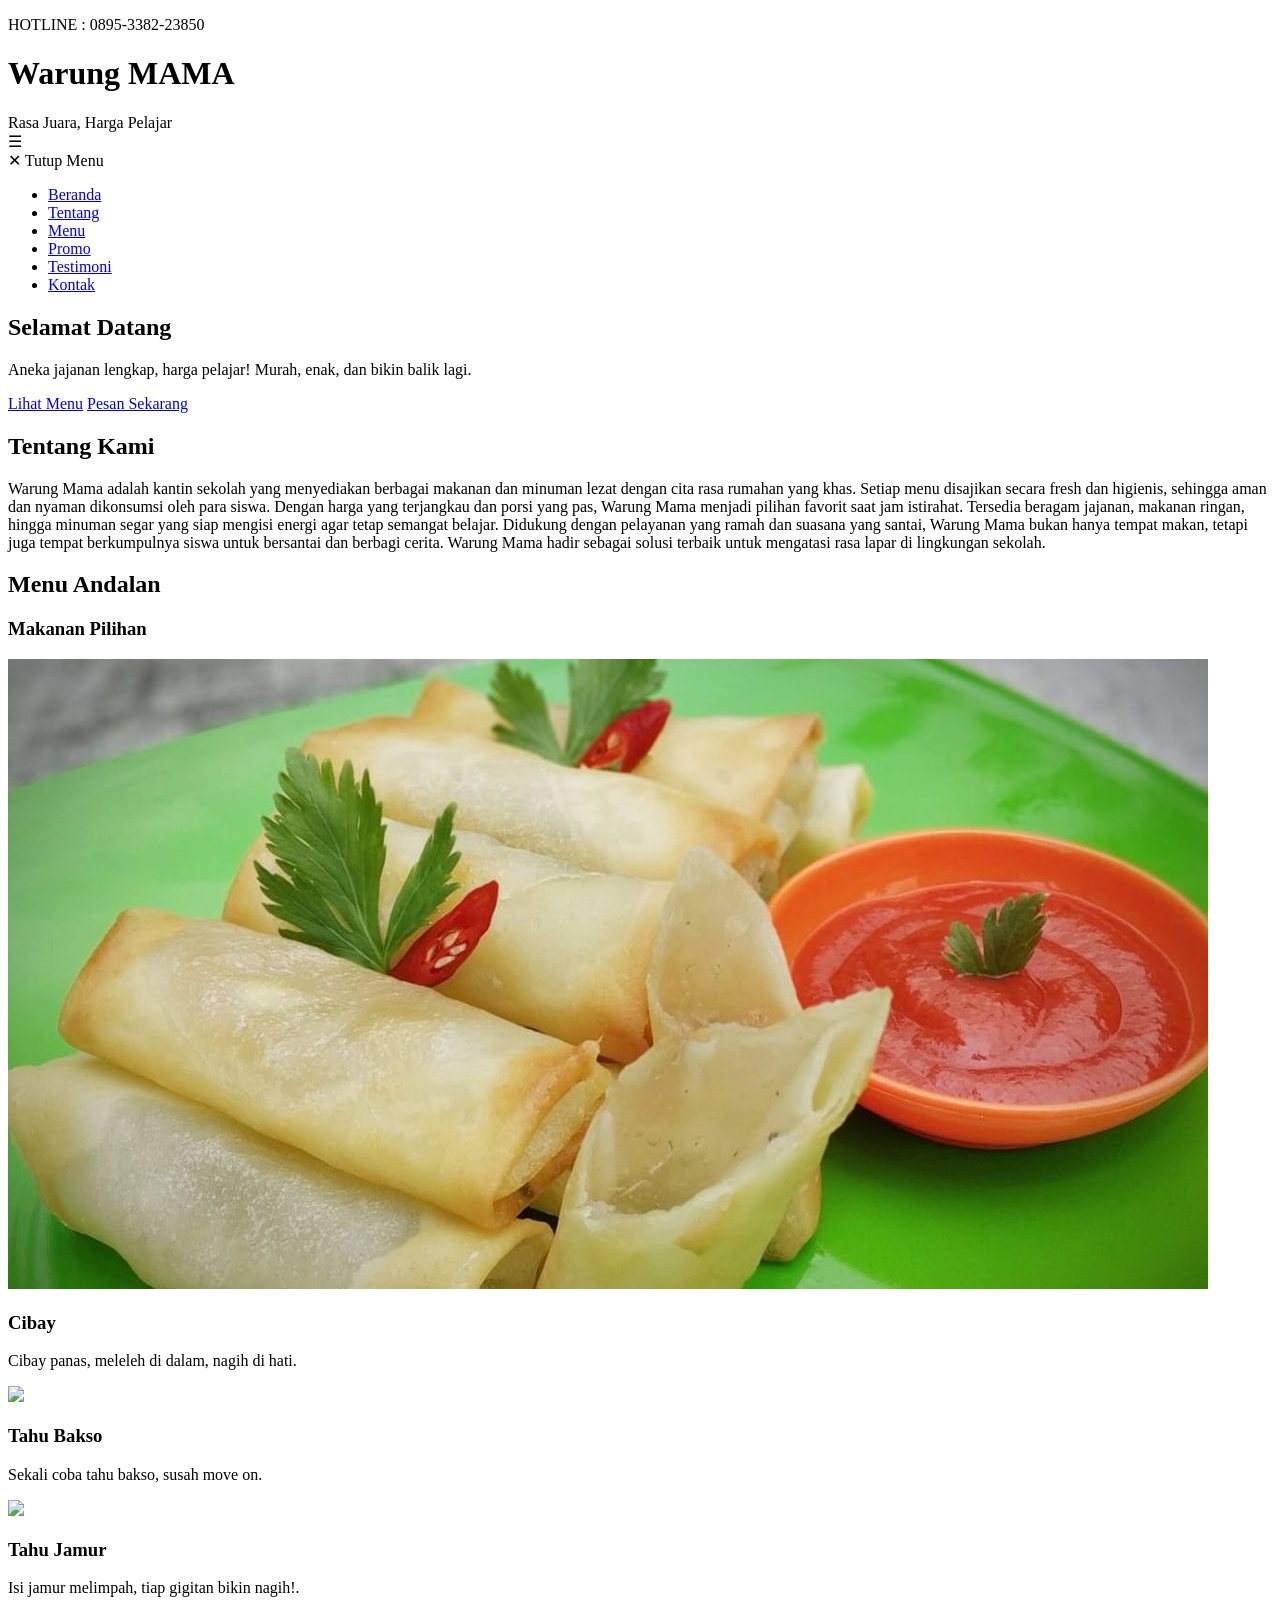
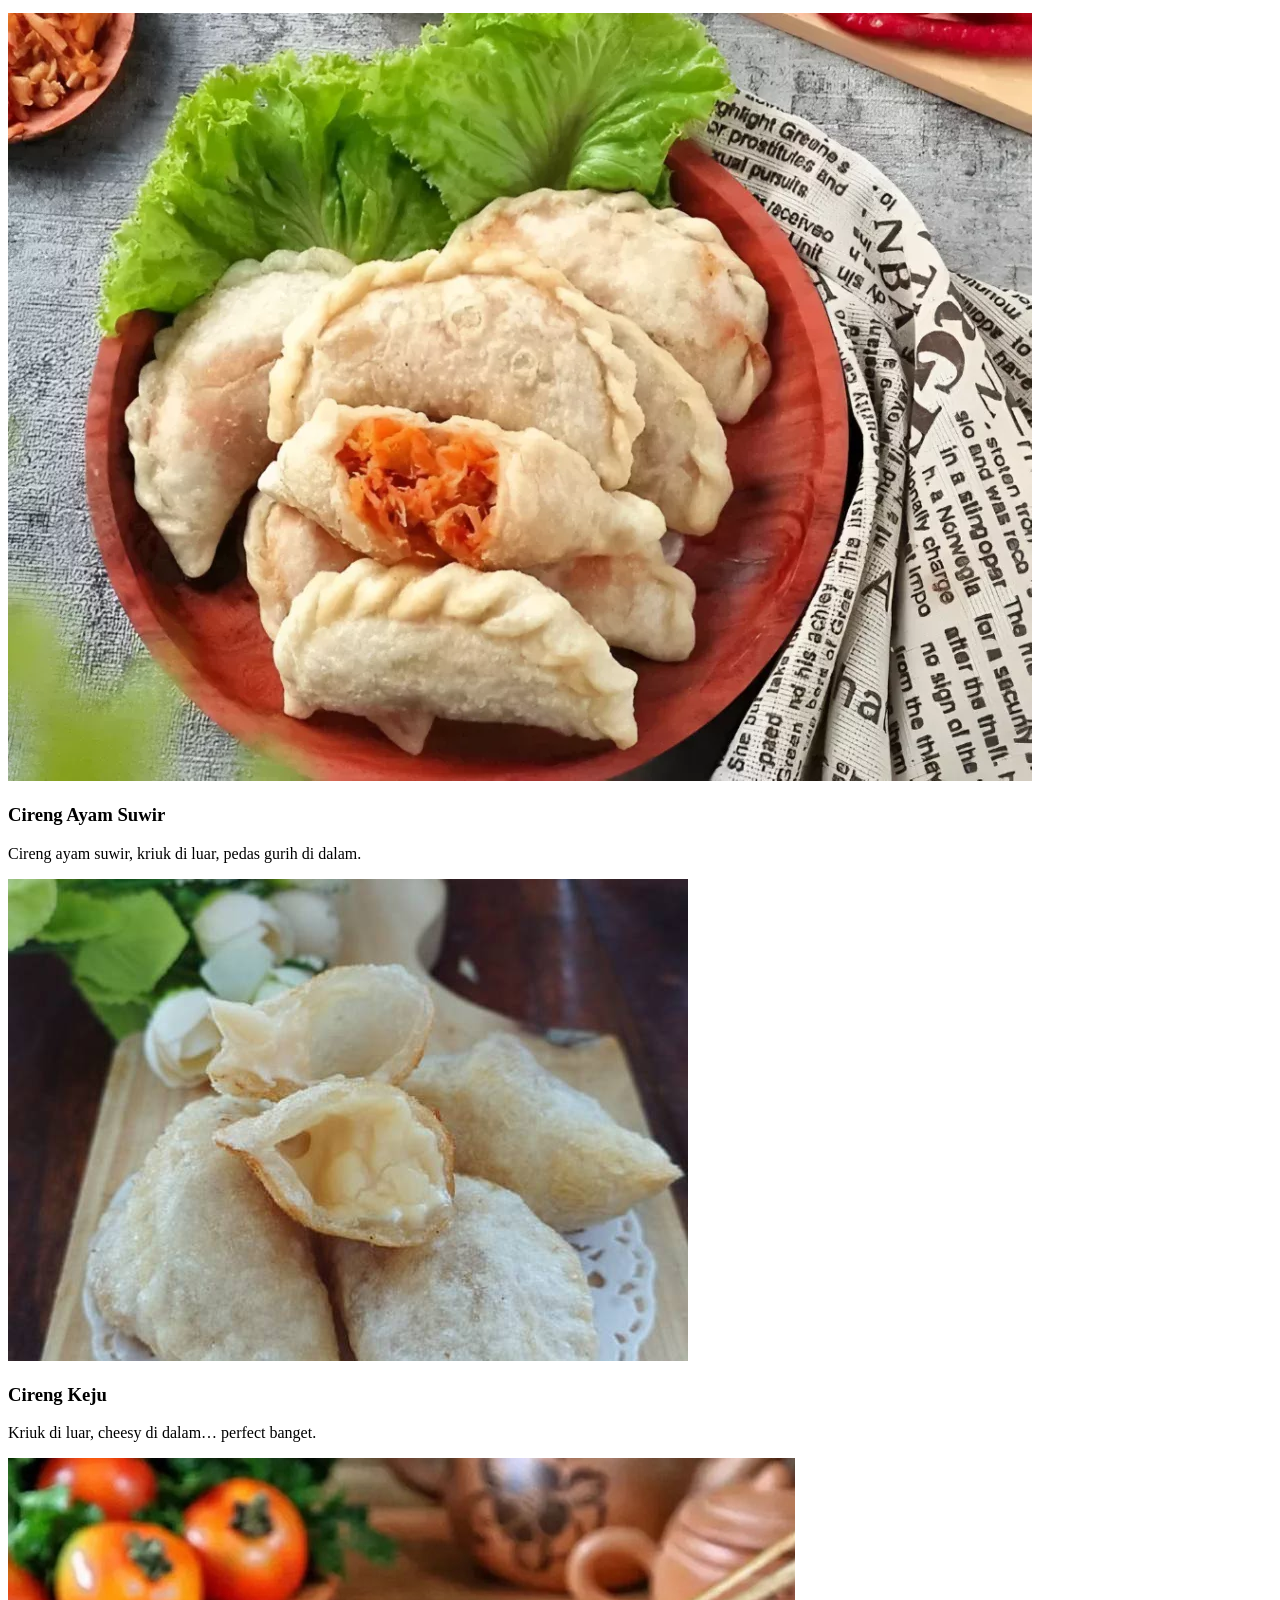
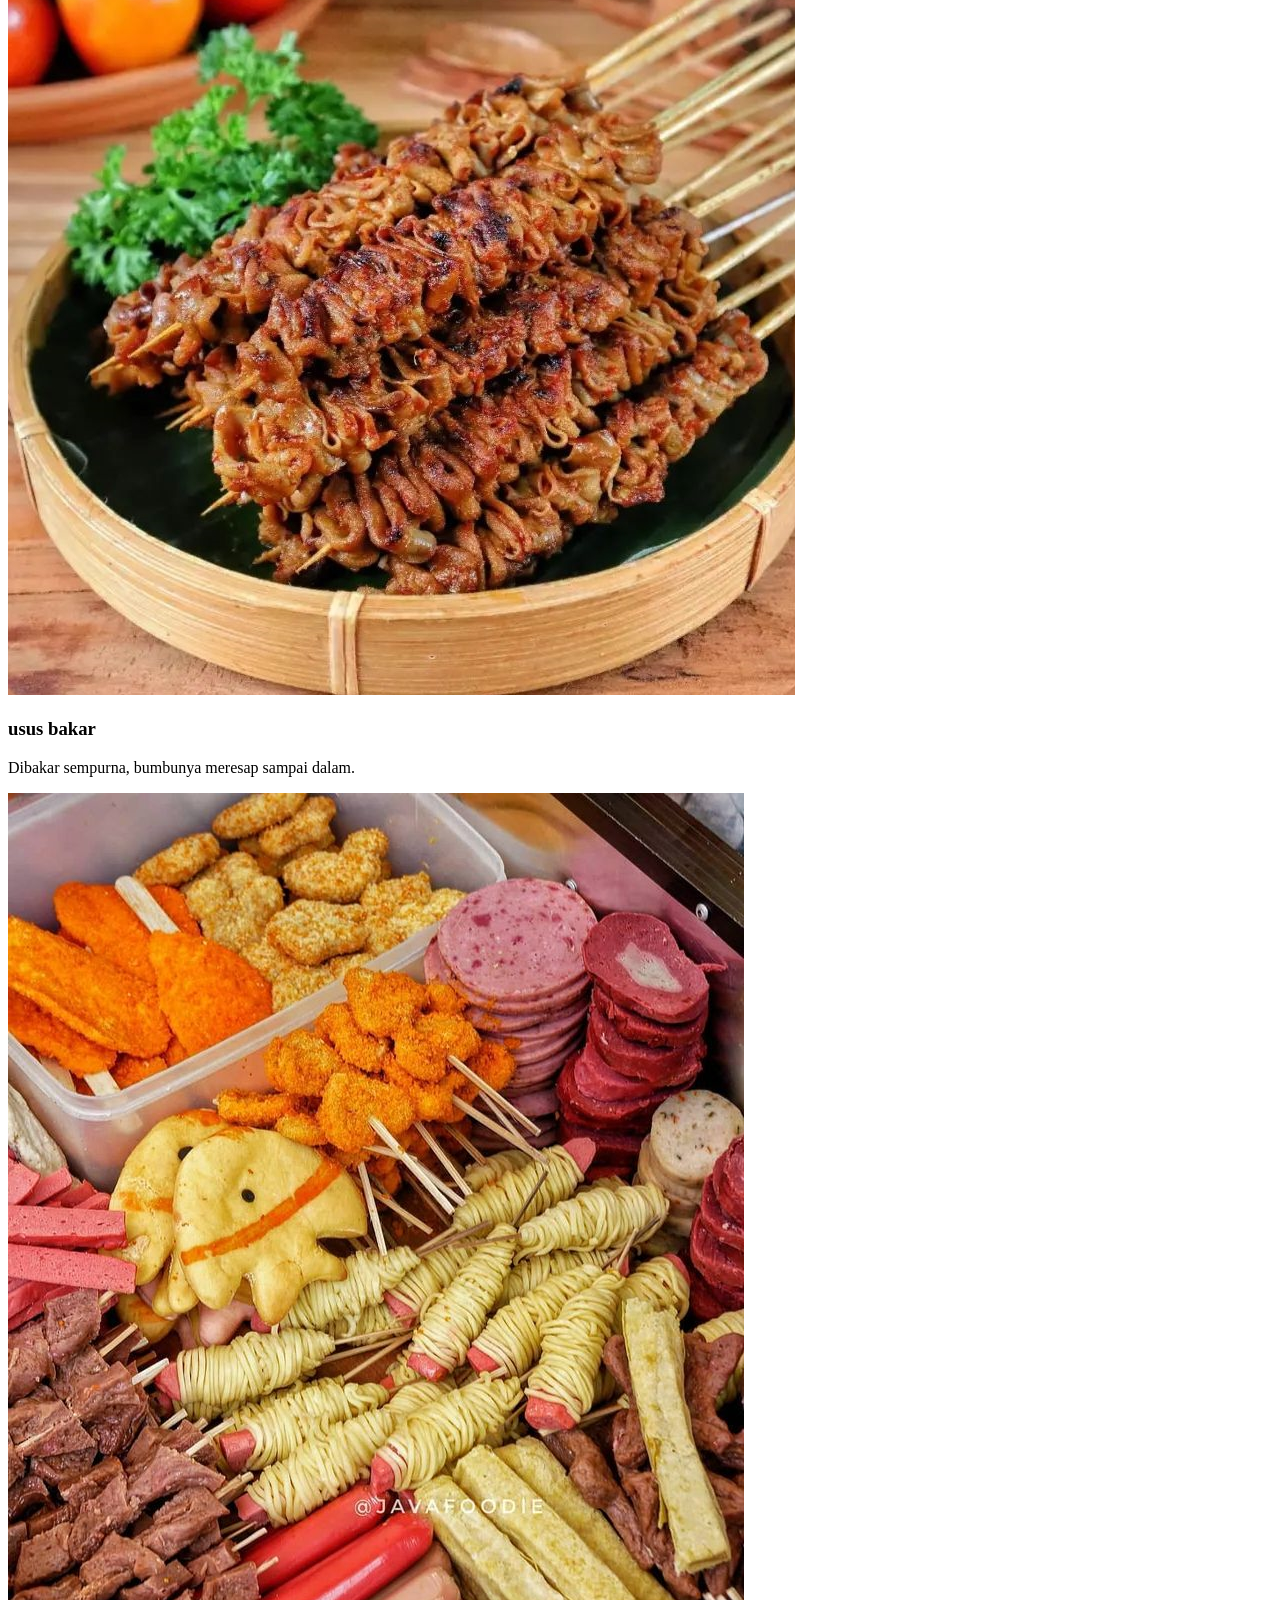
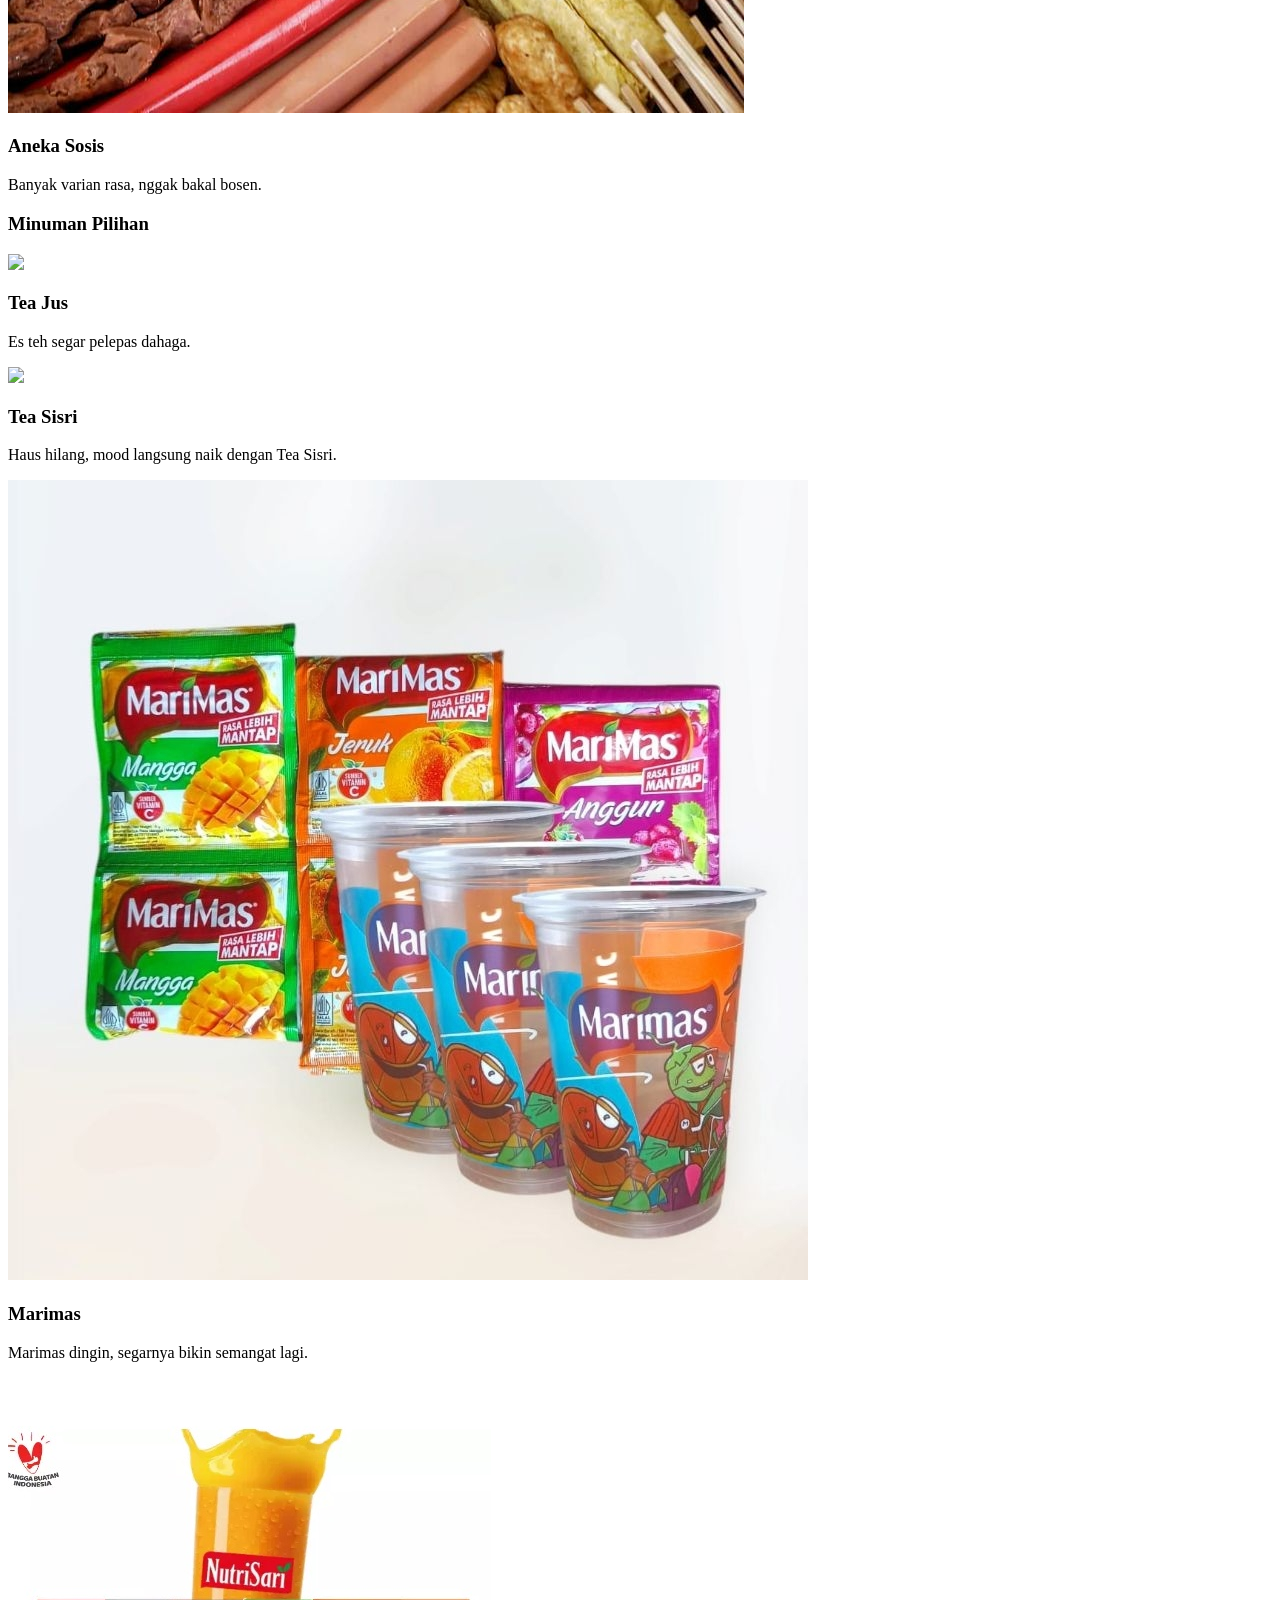
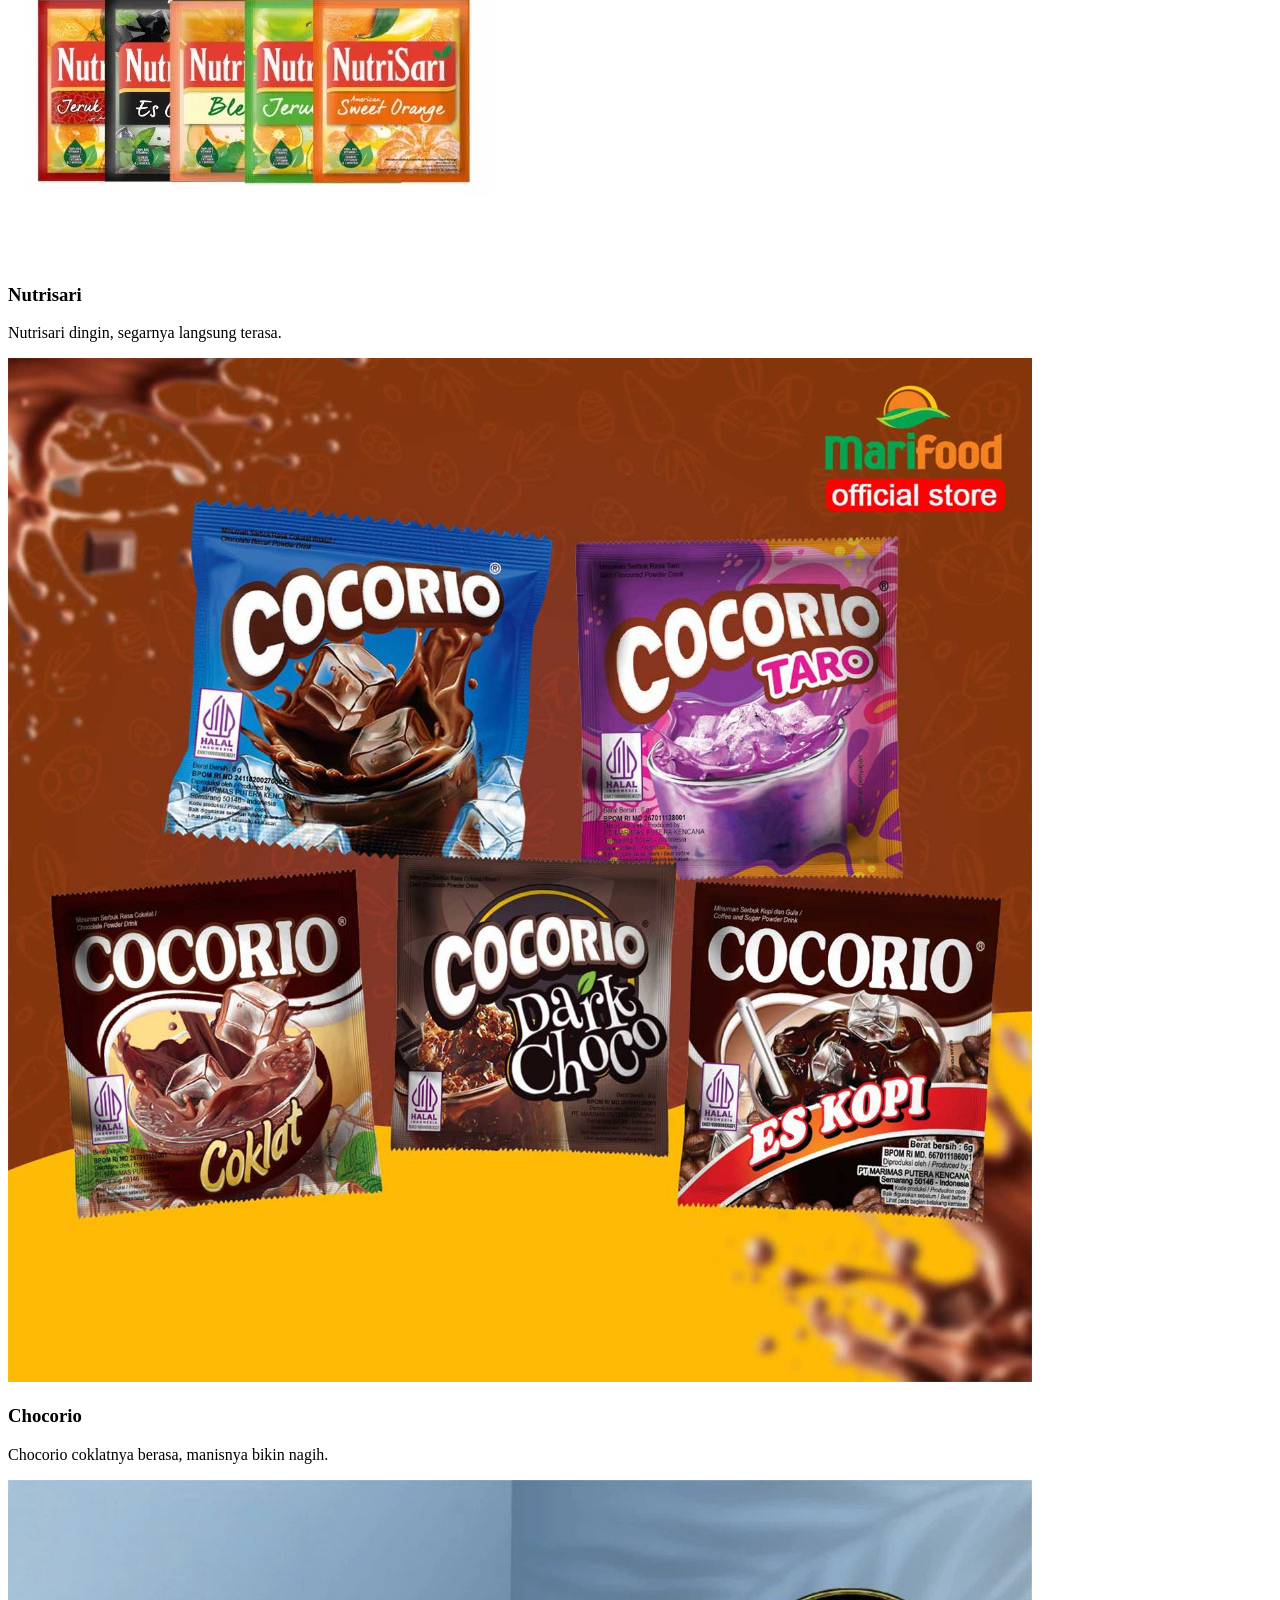
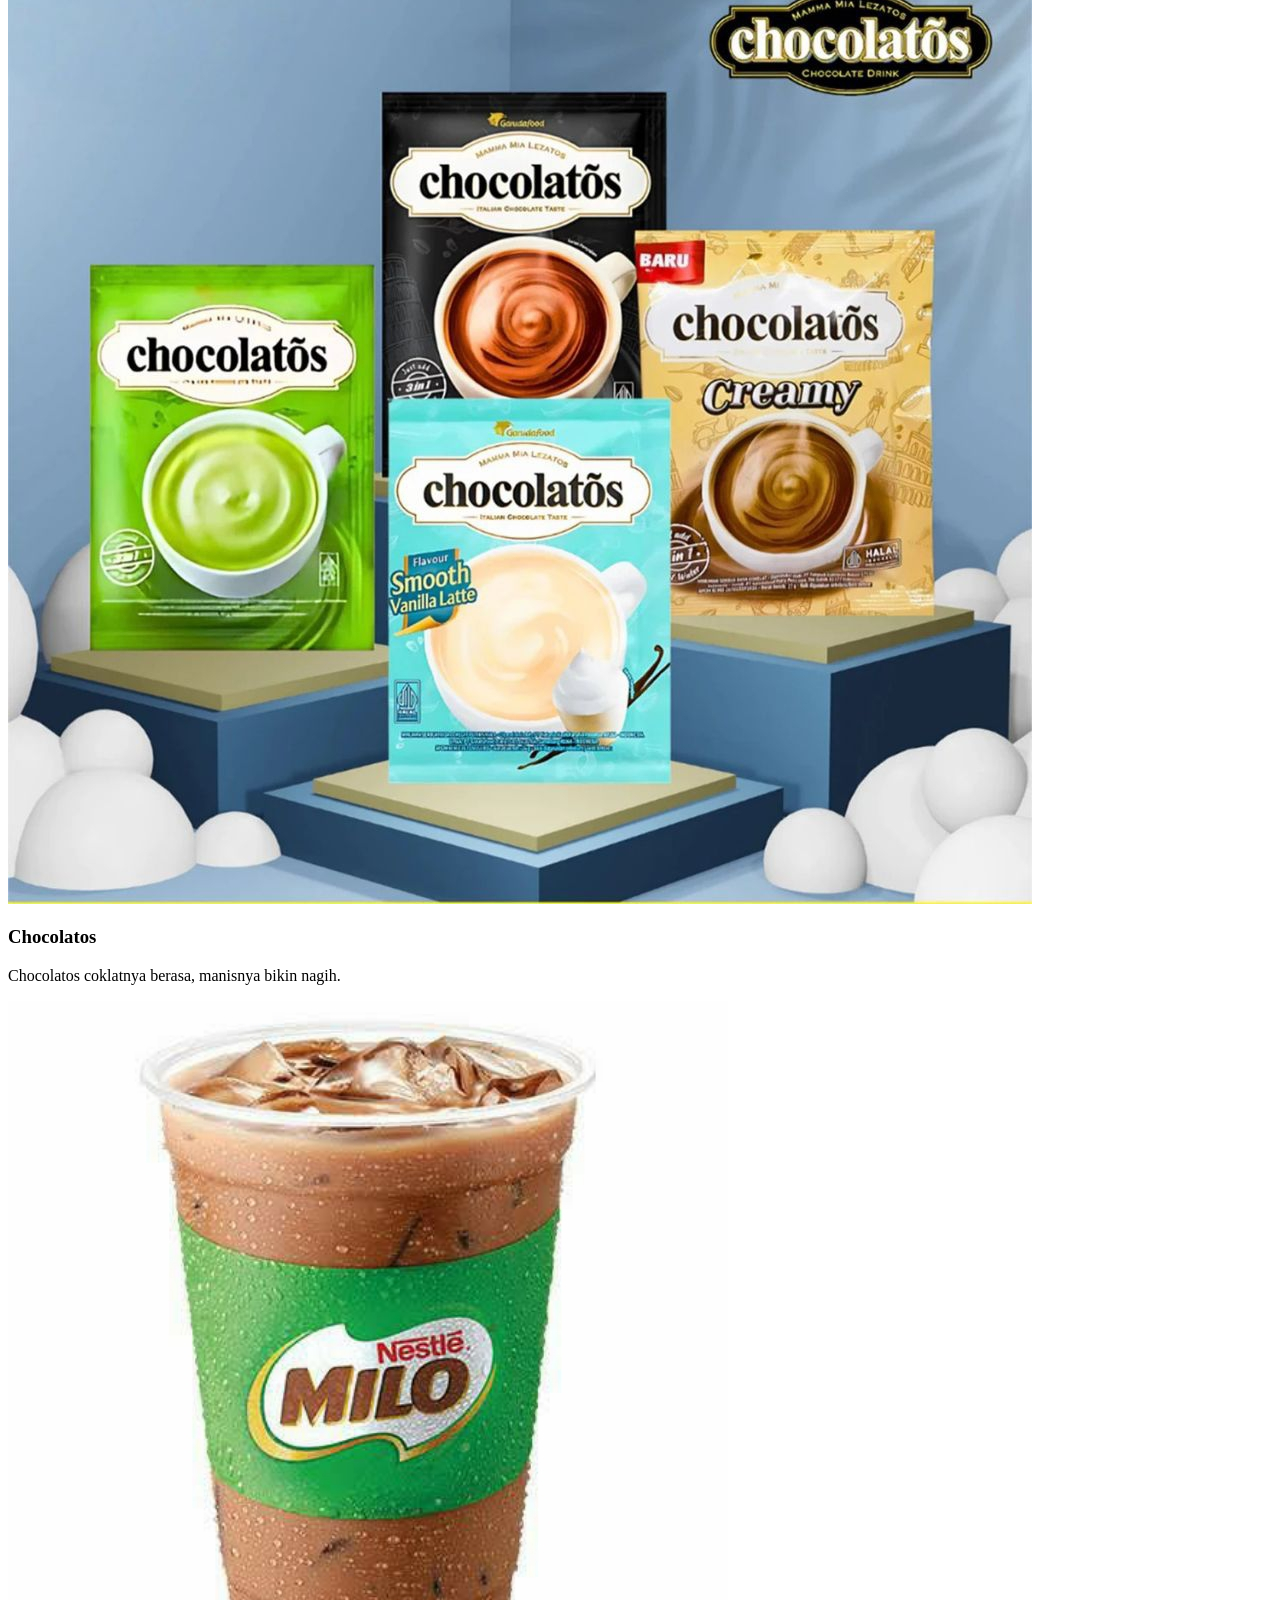
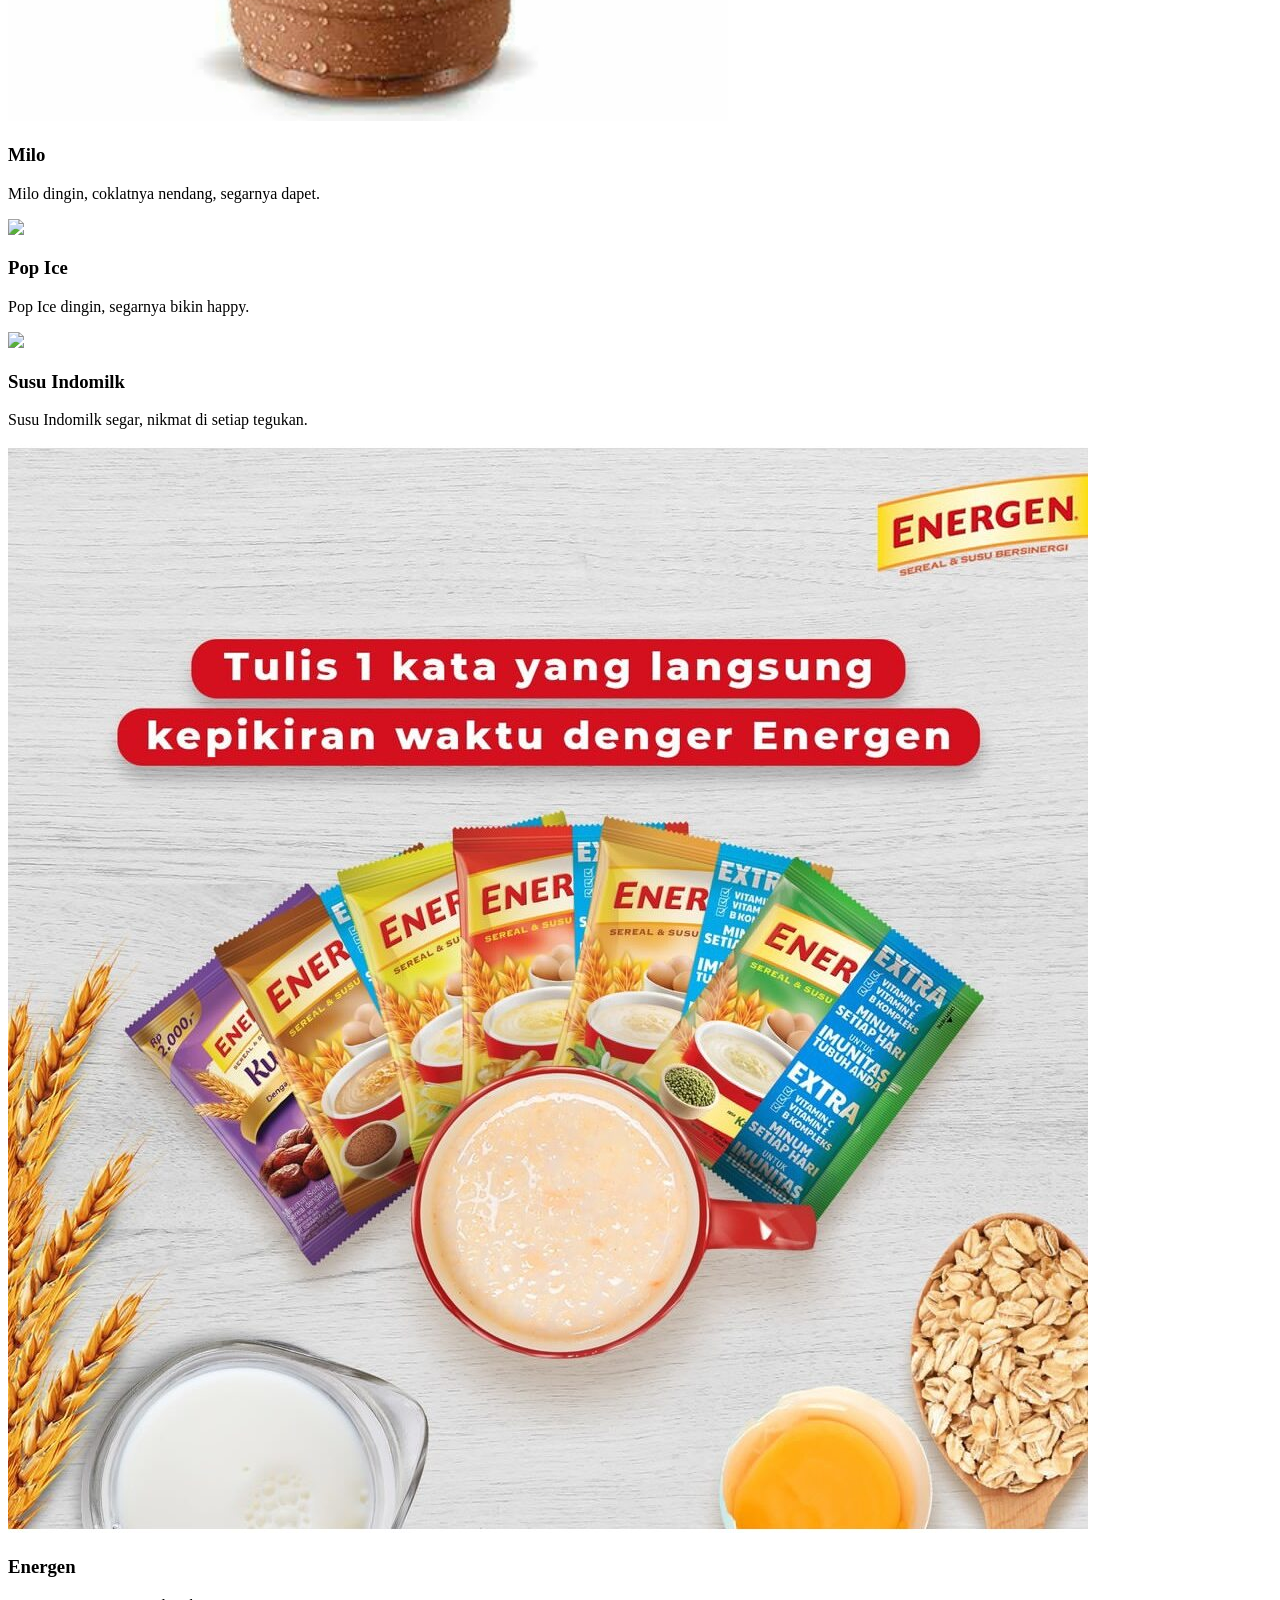
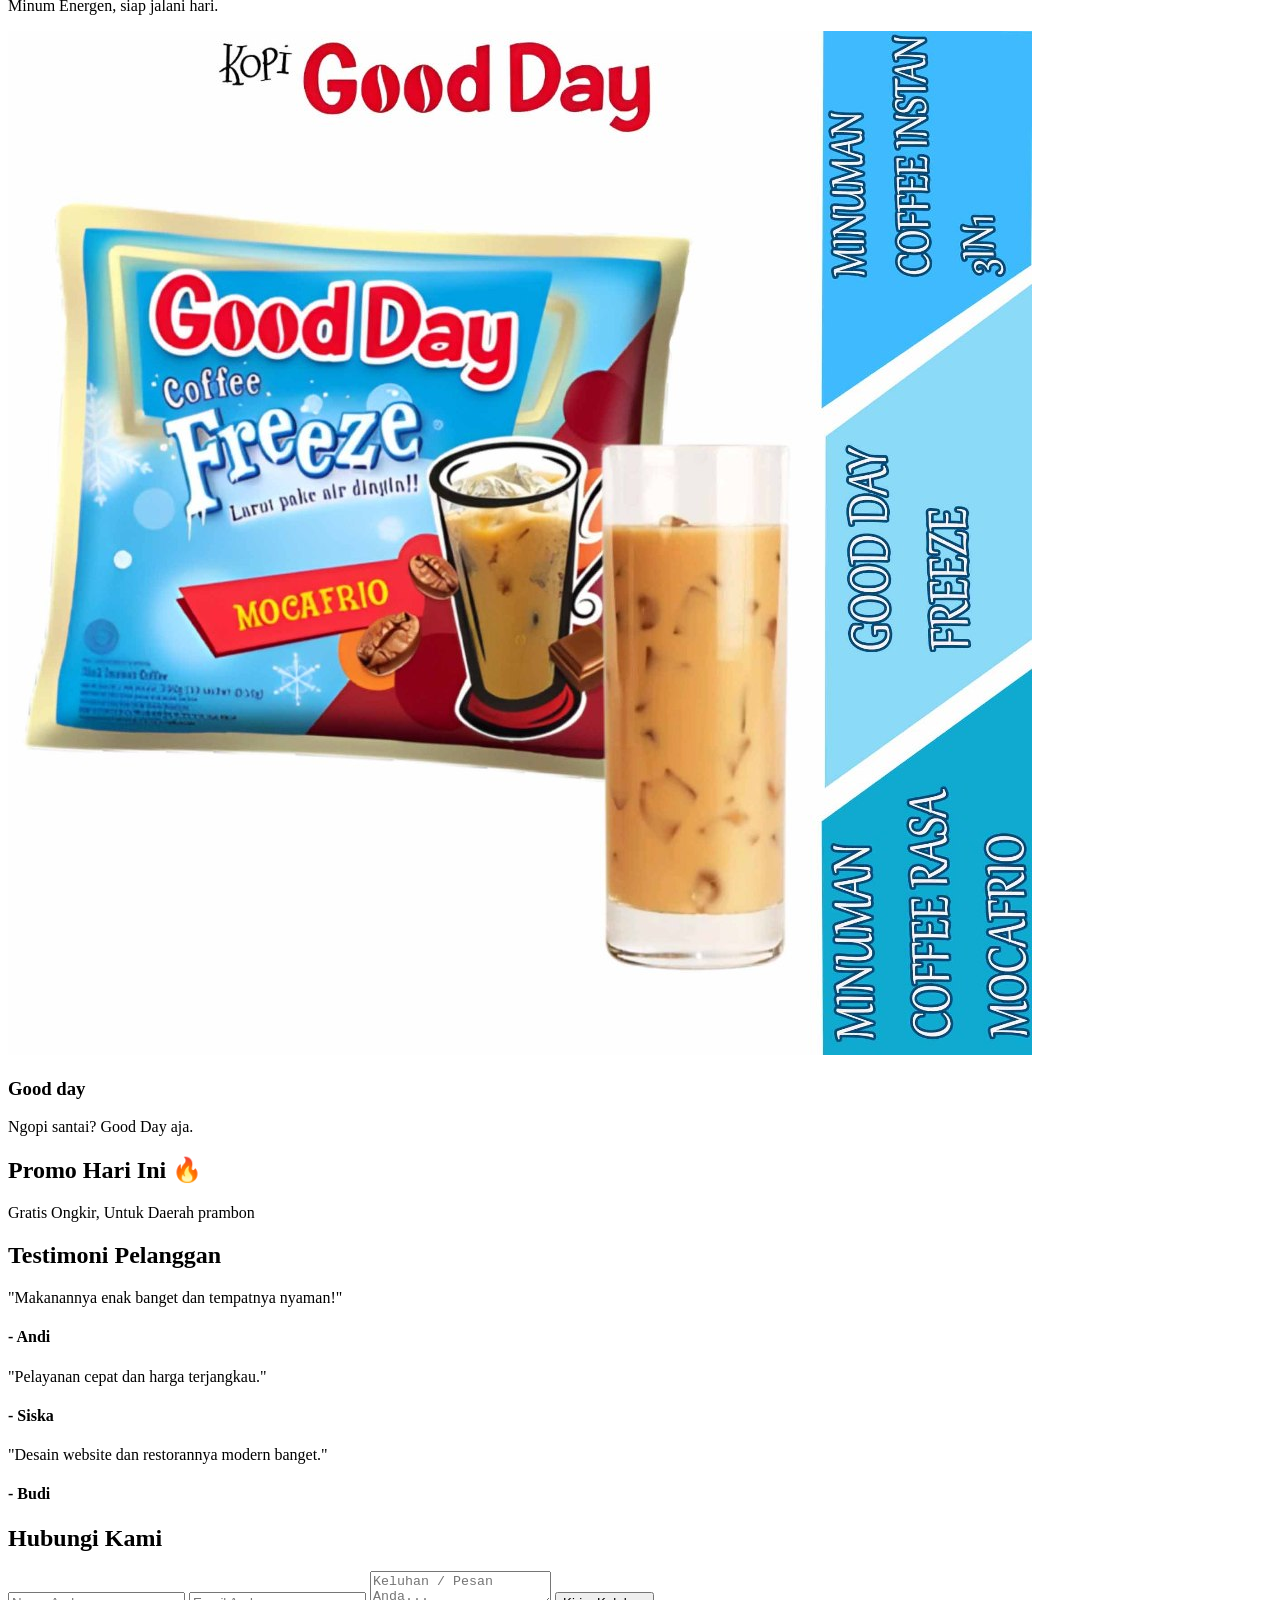
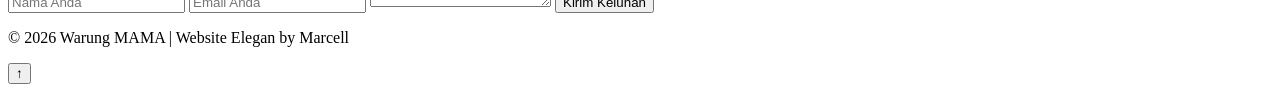
==== index.html @ 25d51960 "Rename index.html.html to index.html" ====
<!DOCTYPE html>
<html lang="id">
<head>
  <meta charset="UTF-8" />
  <meta name="viewport" content="width=device-width, initial-scale=1.0"/>
  <title>Warung Nusantara</title>

  <link rel="stylesheet" href="style.css">

  <link rel="preconnect" href="https://fonts.googleapis.com">
  <link href="https://fonts.googleapis.com/css2?family=Poppins:wght@300;400;500;600;700&display=swap" rel="stylesheet">

  <script src="https://kit.fontawesome.com/a076d05399.js" crossorigin="anonymous"></script>
</head>
<body>

<!-- LOADER -->
<div id="loader">
  <div class="spinner"></div>
</div>

<!-- TOPBAR -->
<div class="topbar">
  <p>HOTLINE : 0895-3382-23850</p>
</div>

<!-- HEADER -->
<header class="header">

  <div class="logo">
    <h1>Warung MAMA</h1>
    <span>Rasa Juara, Harga Pelajar</span>
  </div>

  <div class="menu-btn" id="menuBtn">
    ☰
  </div>

</header>

<!-- SIDEBAR -->
<nav class="sidebar" id="sidebar">

  <div class="close-btn" id="closeBtn">
    ✕ Tutup Menu
  </div>

  <ul>
    <li><a href="#home">Beranda</a></li>
    <li><a href="#tentang">Tentang</a></li>
    <li><a href="#menu">Menu</a></li>
    <li><a href="#promo">Promo</a></li>
    <li><a href="#testimoni">Testimoni</a></li>
    <li><a href="#kontak">Kontak</a></li>
  </ul>

</nav>

<!-- OVERLAY -->
<div class="overlay" id="overlay"></div>

<!-- HERO -->
<section class="hero" id="home">

  <div class="hero-content">
    <h2>Selamat Datang</h2>
    <p>Aneka jajanan lengkap, harga pelajar! Murah, enak, dan bikin balik lagi.</p>

    <div class="hero-buttons">
      <a href="#menu" class="btn primary">Lihat Menu</a>
      <a href="#kontak" class="btn secondary">Pesan Sekarang</a>
    </div>
  </div>

</section>

<!-- TENTANG -->
<section class="about" id="tentang">

  <h2>Tentang Kami</h2>

  <p>
   Warung Mama adalah kantin sekolah yang menyediakan berbagai makanan dan minuman lezat dengan cita rasa rumahan yang khas. Setiap menu disajikan secara fresh dan higienis, sehingga aman dan nyaman dikonsumsi oleh para siswa.

Dengan harga yang terjangkau dan porsi yang pas, Warung Mama menjadi pilihan favorit saat jam istirahat. Tersedia beragam jajanan, makanan ringan, hingga minuman segar yang siap mengisi energi agar tetap semangat belajar.

Didukung dengan pelayanan yang ramah dan suasana yang santai, Warung Mama bukan hanya tempat makan, tetapi juga tempat berkumpulnya siswa untuk bersantai dan berbagi cerita. Warung Mama hadir sebagai solusi terbaik untuk mengatasi rasa lapar di lingkungan sekolah.
  </p>

</section>

<!-- MENU -->
<section class="menu-section" id="menu">

  <h2>Menu Andalan</h2>

  <!-- MAKANAN -->
  <div class="menu-title">
    <h3>Makanan Pilihan</h3>
  </div>

  <div class="menu-container">

    <!-- 7 MAKANAN -->

    <div class="card">
      <img src="foto/cibay.jpg">
      <div class="card-content">
        <h3>Cibay</h3>
        <p>Cibay panas, meleleh di dalam, nagih di hati.</p>
        
      </div>
    </div>

    <div class="card">
      <img src="foto/tahu bakso.jpg">
      <div class="card-content">
        <h3>Tahu Bakso</h3>
        <p>Sekali coba tahu bakso, susah move on.</p>
        
      </div>
    </div>

    <div class="card">
      <img src="foto/tahu jamur.jpg">
      <div class="card-content">
        <h3>Tahu Jamur</h3>
        <p>Isi jamur melimpah, tiap gigitan bikin nagih!.</p>
        
      </div>
    </div>

    <div class="card">
      <img src="foto/cireng ayam.webp">
      <div class="card-content">
        <h3>Cireng Ayam Suwir</h3>
        <p>Cireng ayam suwir, kriuk di luar, pedas gurih di dalam.</p>
        
      </div>
    </div>

    <div class="card">
      <img src="foto/cireng-isi-keju-lumer-foto-resep-utama.jpg">
      <div class="card-content">
        <h3>Cireng Keju</h3>
        <p>Kriuk di luar, cheesy di dalam… perfect banget.</p>
        
      </div>
    </div>

    <div class="card">
      <img src="foto/2300161-11-resep-olahan-usus-ayam-bakar.jpg">
      <div class="card-content">
        <h3>usus bakar</h3>
        <p>Dibakar sempurna, bumbunya meresap sampai dalam.</p>
        
      </div>
    </div>

    <div class="card">
      <img src="foto/aneka sosis.jpg">
      <div class="card-content">
        <h3>Aneka Sosis</h3>
        <p>Banyak varian rasa, nggak bakal bosen.</p>
        
      </div>
    </div>

  </div>

  <!-- MINUMAN -->
  <div class="menu-title minuman-title">
    <h3>Minuman Pilihan</h3>
  </div>

  <div class="menu-container">

    <!-- 11 MINUMAN -->

    <div class="card">
      <img src="foto/teajus.jpg">
      <div class="card-content">
        <h3>Tea Jus</h3>
        <p>Es teh segar pelepas dahaga.</p>
        
      </div>
    </div>

    <div class="card">
      <img src="foto/sisri.jpg">
      <div class="card-content">
        <h3>Tea Sisri</h3>
        <p>Haus hilang, mood langsung naik dengan Tea Sisri.</p>
        
      </div>
    </div>

    <div class="card">
      <img src="foto/marimas.jpg">
      <div class="card-content">
        <h3>Marimas</h3>
        <p>Marimas dingin, segarnya bikin semangat lagi.</p>
        
      </div>
    </div>

    <div class="card">
      <img src="foto/nutrisari.jpg">
      <div class="card-content">
        <h3>Nutrisari</h3>
        <p>Nutrisari dingin, segarnya langsung terasa.</p>
        
      </div>
    </div>

    <div class="card">
      <img src="foto/chocorio.jpg">
      <div class="card-content">
        <h3>Chocorio</h3>
        <p>Chocorio coklatnya berasa, manisnya bikin nagih.</p>
        
      </div>
    </div>

    <div class="card">
      <img src="foto/chocolatos.jpg">
      <div class="card-content">
        <h3>Chocolatos</h3>
        <p>Chocolatos coklatnya berasa, manisnya bikin nagih.</p>
        
      </div>
    </div>

    <div class="card">
      <img src="foto/milo.jpg">
      <div class="card-content">
        <h3>Milo</h3>
        <p>Milo dingin, coklatnya nendang, segarnya dapet.</p>
        
      </div>
    </div>

    <div class="card">
      <img src="foto/pop ice.jpg">
      <div class="card-content">
        <h3>Pop Ice</h3>
        <p>Pop Ice dingin, segarnya bikin happy.</p>
        
      </div>
    </div>

    <div class="card">
      <img src="foto/susu.jpg">
      <div class="card-content">
        <h3>Susu Indomilk</h3>
        <p>Susu Indomilk segar, nikmat di setiap tegukan.</p>
        
      </div>
    </div>

    <div class="card">
      <img src="foto/energen.jpg">
      <div class="card-content">
        <h3>Energen</h3>
        <p>Minum Energen, siap jalani hari.</p>
        
      </div>
    </div>

    <div class="card">
      <img src="foto/good day.jpg">
      <div class="card-content">
        <h3>Good day</h3>
        <p>Ngopi santai? Good Day aja.</p>
        
      </div>
    </div>

  </div>

</section>

<!-- PROMO -->
<section class="promo" id="promo">

  <div class="promo-box">
    <h2>Promo Hari Ini 🔥</h2>
    <p>Gratis Ongkir, Untuk Daerah prambon</p>
  </div>

</section>

<!-- TESTIMONI -->
<section class="testimoni" id="testimoni">

  <h2>Testimoni Pelanggan</h2>

  <div class="testi-container">

    <div class="testi-card">
      <p>"Makanannya enak banget dan tempatnya nyaman!"</p>
      <h4>- Andi</h4>
    </div>

    <div class="testi-card">
      <p>"Pelayanan cepat dan harga terjangkau."</p>
      <h4>- Siska</h4>
    </div>

    <div class="testi-card">
      <p>"Desain website dan restorannya modern banget."</p>
      <h4>- Budi</h4>
    </div>

  </div>

</section>

<!-- KONTAK -->
<section class="contact" id="kontak">

  <h2>Hubungi Kami</h2>

  <form id="contactForm">

    <input 
      type="text" 
      id="nama"
      placeholder="Nama Anda" 
      required
    >

    <input 
      type="email" 
      id="email"
      placeholder="Email Anda" 
      required
    >

    <textarea 
      id="pesan"
      placeholder="Keluhan / Pesan Anda..." 
      required
    ></textarea>

    <button type="submit">Kirim Keluhan</button>

  </form>

</section>

<!-- FOOTER -->
<footer>
  <p>© 2026 Warung MAMA | Website Elegan by Marcell</p>
</footer>

<!-- TO TOP -->
<button id="topBtn">↑</button>

<script src="script.js"></script>

<script src="https://cdn.jsdelivr.net/npm/@emailjs/browser@4/dist/email.min.js"></script>

</body>
</html>
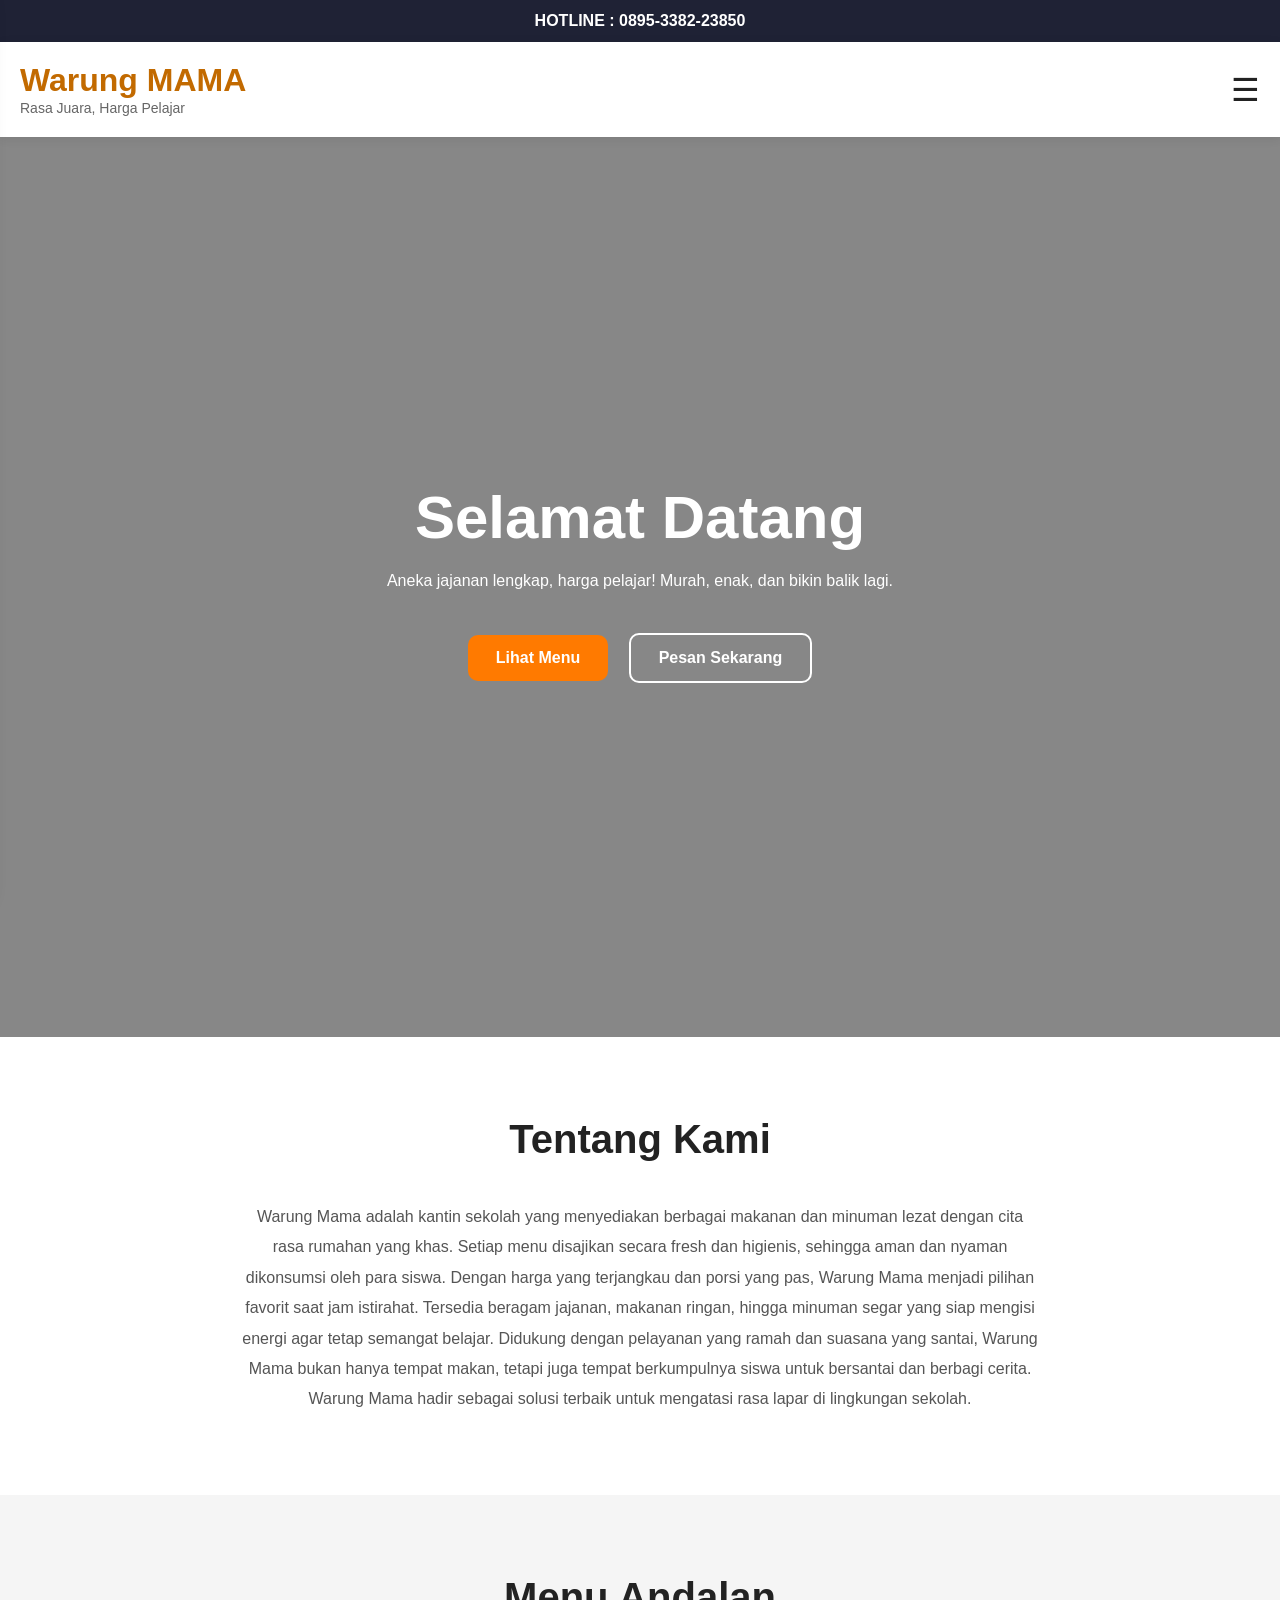
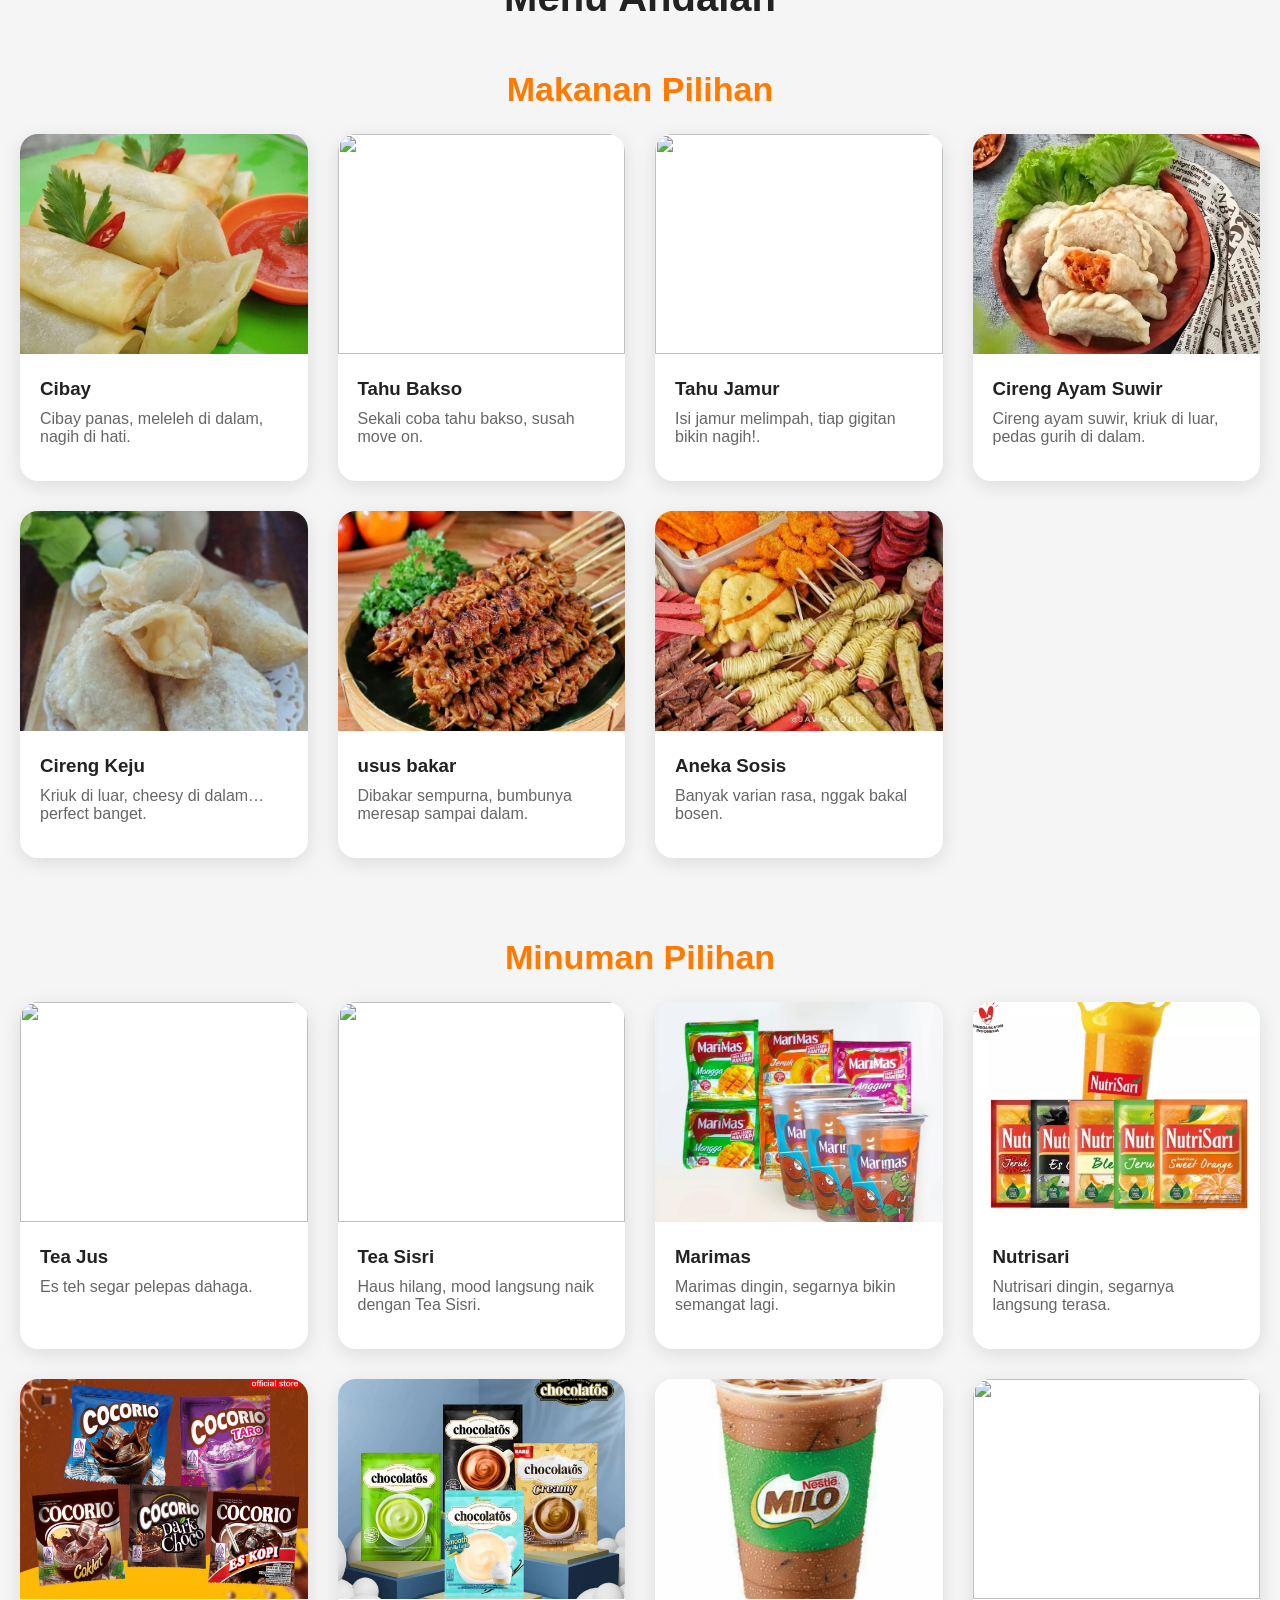
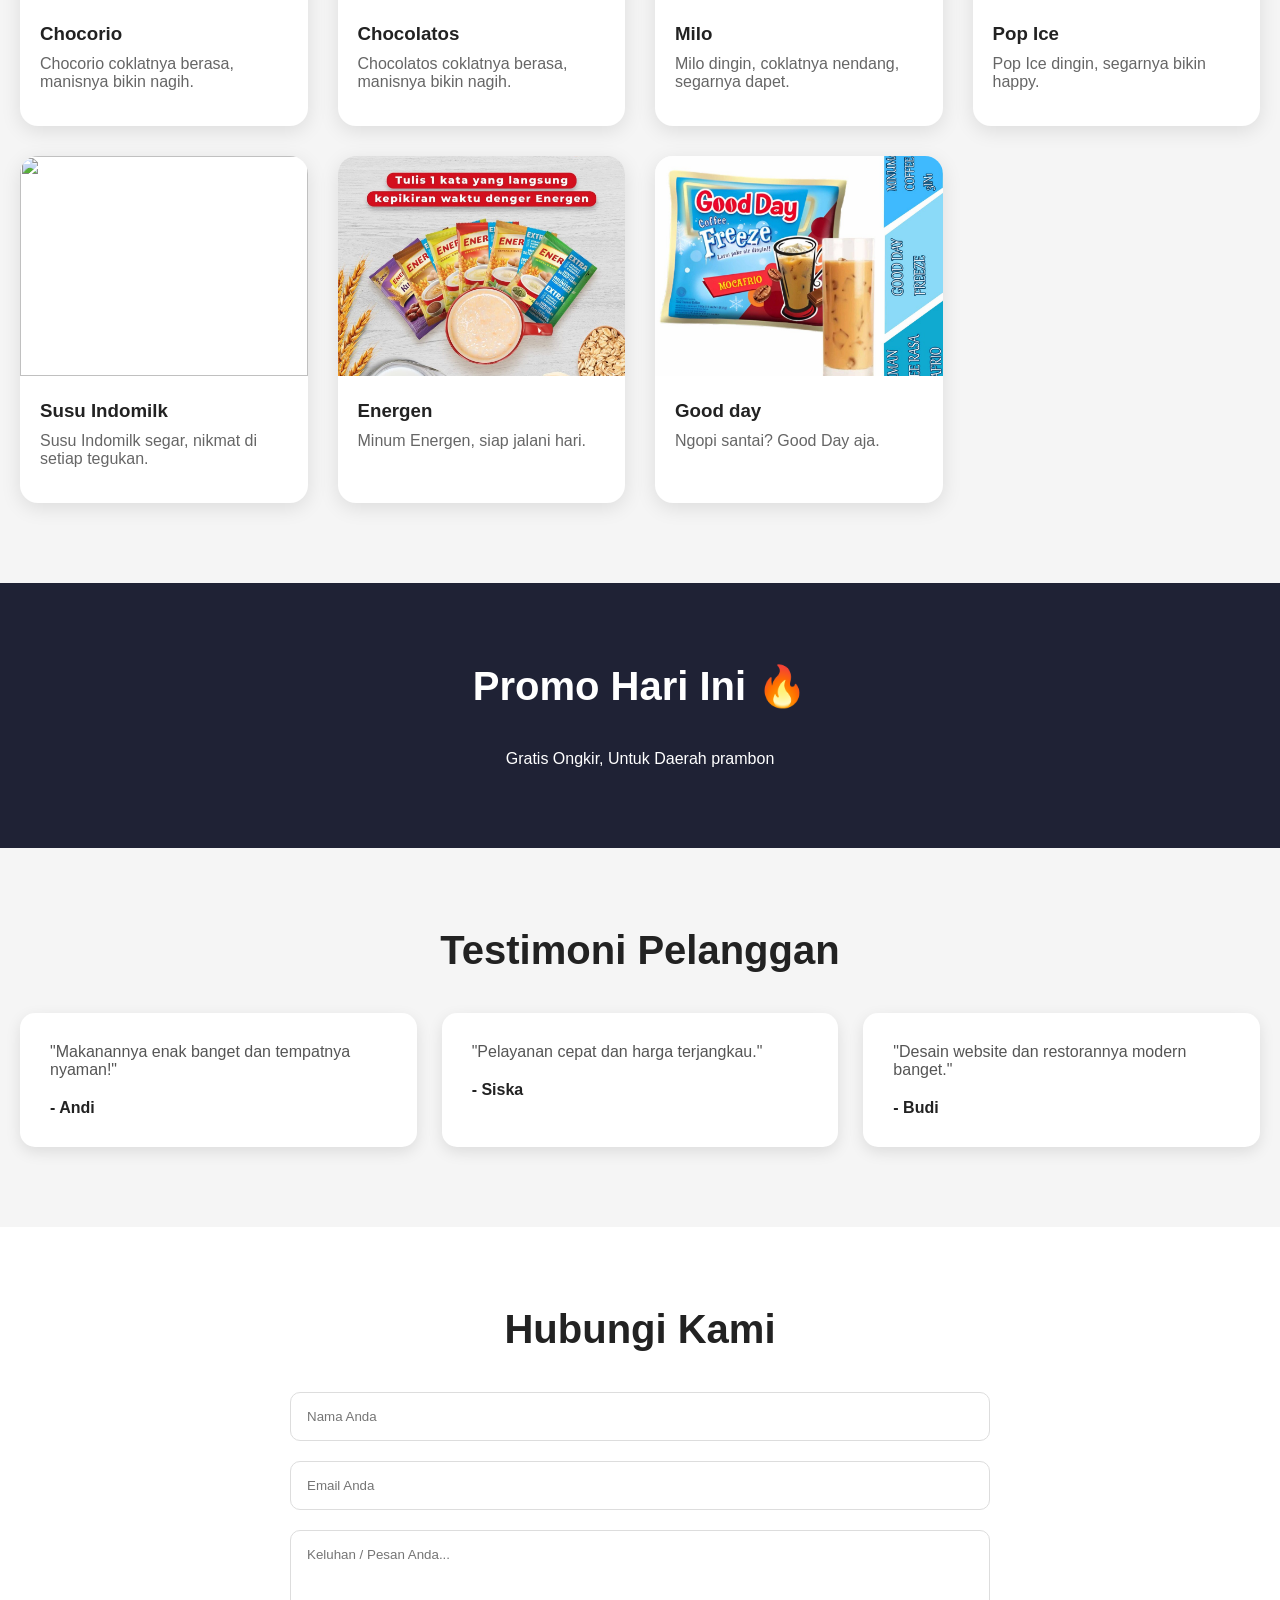
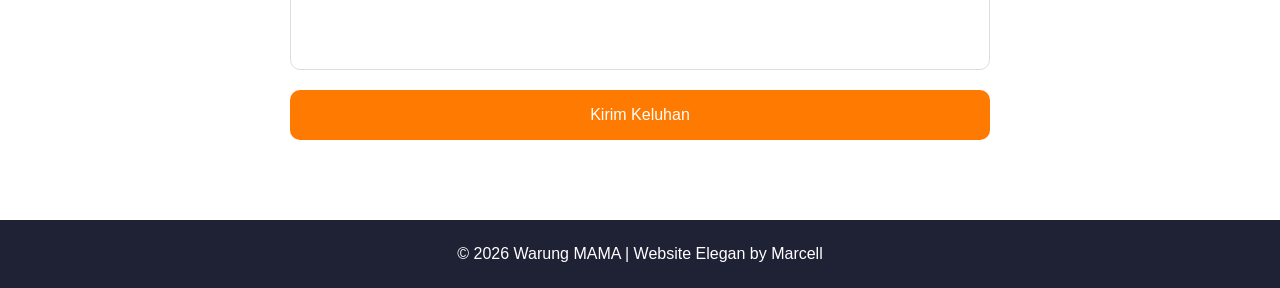
==== commit 1fe314f4: "Update index.html" ====
--- a/index.html
+++ b/index.html
@@ -361,5 +361,7 @@
 
 <script src="https://cdn.jsdelivr.net/npm/@emailjs/browser@4/dist/email.min.js"></script>
 
+<meta name="viewport" content="width=device-width, initial-scale=1.0">
+
 </body>
 </html>
--- a/style.css
+++ b/style.css
@@ -0,0 +1,530 @@
+*{
+  margin:0;
+  padding:0;
+  box-sizing:border-box;
+  font-family:'Poppins',sans-serif;
+}
+
+body{
+  background:#f5f5f5;
+  color:#222;
+  overflow-x:hidden;
+}
+
+/* LOADER */
+#loader{
+  position:fixed;
+  inset:0;
+  background:white;
+  display:flex;
+  justify-content:center;
+  align-items:center;
+  z-index:9999;
+}
+
+.spinner{
+  width:60px;
+  height:60px;
+  border:6px solid #ddd;
+  border-top:6px solid #ff7a00;
+  border-radius:50%;
+  animation:spin 1s linear infinite;
+}
+
+@keyframes spin{
+  100%{
+    transform:rotate(360deg);
+  }
+}
+
+/* TOPBAR */
+.topbar{
+  background:#1f2235;
+  color:white;
+  text-align:center;
+  padding:12px;
+  font-weight:600;
+}
+
+/* HEADER */
+.header{
+  background:white;
+  display:flex;
+  justify-content:space-between;
+  align-items:center;
+  padding:20px;
+  position:sticky;
+  top:0;
+  z-index:1000;
+  box-shadow:0 2px 10px rgba(0,0,0,0.08);
+}
+
+.logo h1{
+  color:#c26a00;
+  font-size:32px;
+}
+
+.logo span{
+  color:#666;
+  font-size:14px;
+}
+
+.menu-btn{
+  font-size:32px;
+  cursor:pointer;
+  user-select:none;
+}
+
+/* SIDEBAR */
+.sidebar{
+  position:fixed;
+  top:0;
+  left:-300px;
+  width:280px;
+  height:100%;
+  background:white;
+  z-index:2000;
+  transition:0.4s;
+  box-shadow:5px 0 20px rgba(0,0,0,0.2);
+}
+
+.sidebar.active{
+  left:0;
+}
+
+.close-btn{
+  background:#ff5c5c;
+  color:white;
+  padding:18px;
+  text-align:center;
+  font-weight:600;
+  cursor:pointer;
+}
+
+.sidebar ul{
+  list-style:none;
+}
+
+.sidebar ul li{
+  border-bottom:1px solid #eee;
+}
+
+.sidebar ul li a{
+  display:block;
+  padding:22px;
+  text-decoration:none;
+  color:#222;
+  font-weight:600;
+  transition:0.3s;
+}
+
+.sidebar ul li a:hover{
+  background:#ffefe0;
+  color:#ff7a00;
+}
+
+/* OVERLAY */
+.overlay{
+  position:fixed;
+  inset:0;
+  background:rgba(0,0,0,0.4);
+  opacity:0;
+  visibility:hidden;
+  transition:0.3s;
+  z-index:1500;
+}
+
+.overlay.active{
+  opacity:1;
+  visibility:visible;
+}
+
+.hero{
+  min-height:100vh;
+
+  background:
+  linear-gradient(rgba(0,0,0,0.45),rgba(0,0,0,0.45)),
+  url('foto/Oranye\ Spanduk\ Promosi\ Warung\ Makan\ Lalapan\ Banner.png');
+
+  background-size:contain;
+  background-position:center;
+  background-repeat:no-repeat;
+
+  display:flex;
+  align-items:center;
+  justify-content:center;
+
+  text-align:center;
+  color:white;
+
+  padding:20px;
+}
+
+.hero-content h2{
+  font-size:60px;
+  margin-bottom:15px;
+}
+
+.hero-content p{
+  max-width:700px;
+  margin:auto;
+  line-height:1.8;
+}
+
+.hero-buttons{
+  margin-top:30px;
+}
+
+.btn{
+  display:inline-block;
+  padding:14px 28px;
+  text-decoration:none;
+  border-radius:10px;
+  margin:8px;
+  font-weight:600;
+  transition:0.3s;
+}
+
+.primary{
+  background:#ff7a00;
+  color:white;
+}
+
+.secondary{
+  border:2px solid white;
+  color:white;
+}
+
+.btn:hover{
+  transform:translateY(-4px);
+}
+
+/* SECTION */
+section{
+  padding:80px 20px;
+}
+
+section h2{
+  text-align:center;
+  margin-bottom:40px;
+  font-size:40px;
+}
+
+/* ABOUT */
+.about{
+  text-align:center;
+  background:white;
+}
+
+.about p{
+  max-width:800px;
+  margin:auto;
+  line-height:1.9;
+  color:#555;
+}
+
+/* MENU */
+.menu-container{
+  display:grid;
+  grid-template-columns:repeat(auto-fit,minmax(280px,1fr));
+  gap:30px;
+}
+
+.card{
+  background:white;
+  border-radius:18px;
+  overflow:hidden;
+  box-shadow:0 5px 20px rgba(0,0,0,0.1);
+  transition:0.3s;
+}
+
+.card:hover{
+  transform:translateY(-8px);
+}
+
+.card img{
+  width:100%;
+  height:220px;
+  object-fit:cover;
+}
+
+.card-content{
+  padding:20px;
+}
+
+.card-content h3{
+  margin-bottom:10px;
+}
+
+.card-content p{
+  color:#666;
+  margin-bottom:15px;
+}
+
+.card-content span{
+  color:#ff7a00;
+  font-weight:bold;
+  font-size:20px;
+}
+
+.card-content button{
+  width:100%;
+  margin-top:18px;
+  padding:14px;
+  border:none;
+  background:#ff7a00;
+  color:white;
+  border-radius:10px;
+  cursor:pointer;
+  font-size:16px;
+  transition:0.3s;
+}
+
+.card-content button:hover{
+  background:#d96400;
+}
+
+/* PROMO */
+.promo{
+  background:#1f2235;
+  color:white;
+  text-align:center;
+}
+
+.promo-box{
+  max-width:700px;
+  margin:auto;
+}
+
+/* TESTIMONI */
+.testi-container{
+  display:grid;
+  grid-template-columns:repeat(auto-fit,minmax(250px,1fr));
+  gap:25px;
+}
+
+.testi-card{
+  background:white;
+  padding:30px;
+  border-radius:15px;
+  box-shadow:0 5px 15px rgba(0,0,0,0.1);
+}
+
+.testi-card p{
+  margin-bottom:20px;
+  color:#555;
+}
+
+/* CONTACT */
+.contact{
+  background:white;
+}
+
+form{
+  max-width:700px;
+  margin:auto;
+  display:flex;
+  flex-direction:column;
+  gap:20px;
+}
+
+input,
+textarea{
+  padding:16px;
+  border:1px solid #ddd;
+  border-radius:10px;
+  outline:none;
+}
+
+textarea{
+  height:140px;
+  resize:none;
+}
+
+form button{
+  padding:16px;
+  border:none;
+  background:#ff7a00;
+  color:white;
+  border-radius:10px;
+  cursor:pointer;
+  font-size:16px;
+}
+
+/* FOOTER */
+footer{
+  background:#1f2235;
+  color:white;
+  text-align:center;
+  padding:25px;
+}
+
+/* TOP BUTTON */
+#topBtn{
+  position:fixed;
+  right:20px;
+  bottom:20px;
+  width:50px;
+  height:50px;
+  border:none;
+  border-radius:50%;
+  background:#ff7a00;
+  color:white;
+  font-size:20px;
+  cursor:pointer;
+  display:none;
+  z-index:1000;
+}
+
+/* RESPONSIVE */
+@media(max-width:768px){
+
+  .hero-content h2{
+    font-size:42px;
+  }
+
+  section h2{
+    font-size:30px;
+  }
+
+}
+
+.menu-title{
+  margin:50px 0 25px;
+}
+
+.menu-title h3{
+  text-align:center;
+  color:#ff7a00;
+  font-size:34px;
+}
+
+.minuman-title{
+  margin-top:80px;
+}
+
+/* =========================
+   RESPONSIVE MOBILE
+========================= */
+
+@media (max-width: 768px){
+
+  body{
+    overflow-x:hidden;
+  }
+
+  /* HEADER */
+  .header{
+    padding:15px;
+  }
+
+  .logo h1{
+    font-size:26px;
+  }
+
+  .logo span{
+    font-size:12px;
+  }
+
+  /* HERO */
+  .hero{
+    min-height:100vh;
+    padding:30px 20px;
+    background-position:center;
+    background-size:cover;
+  }
+
+  .hero-content{
+    width:100%;
+  }
+
+  .hero-content h2{
+    font-size:42px;
+    line-height:1.2;
+    margin-bottom:15px;
+  }
+
+  .hero-content p{
+    font-size:15px;
+    line-height:1.7;
+  }
+
+  .hero-buttons{
+    display:flex;
+    flex-direction:column;
+    align-items:center;
+    gap:15px;
+    margin-top:25px;
+  }
+
+  .btn{
+    width:220px;
+    text-align:center;
+  }
+
+  /* MENU */
+  .menu-section{
+    padding:60px 15px;
+  }
+
+  .menu-title h3{
+    font-size:26px;
+  }
+
+  .menu-container{
+    grid-template-columns:1fr;
+    gap:25px;
+  }
+
+  .card{
+    width:100%;
+  }
+
+  .card img{
+    height:220px;
+    object-fit:cover;
+  }
+
+  .card-content{
+    padding:18px;
+  }
+
+  .card-content h3{
+    font-size:22px;
+  }
+
+  .card-content p{
+    font-size:14px;
+  }
+
+  /* TESTIMONI */
+  .testi-container{
+    grid-template-columns:1fr;
+  }
+
+  /* FORM */
+  form{
+    width:100%;
+  }
+
+  input,
+  textarea{
+    font-size:15px;
+  }
+
+  /* FOOTER */
+  footer{
+    font-size:14px;
+    padding:20px;
+  }
+
+  /* TOP BUTTON */
+  #topBtn{
+    width:45px;
+    height:45px;
+    font-size:18px;
+    right:15px;
+    bottom:15px;
+  }
+
+}
